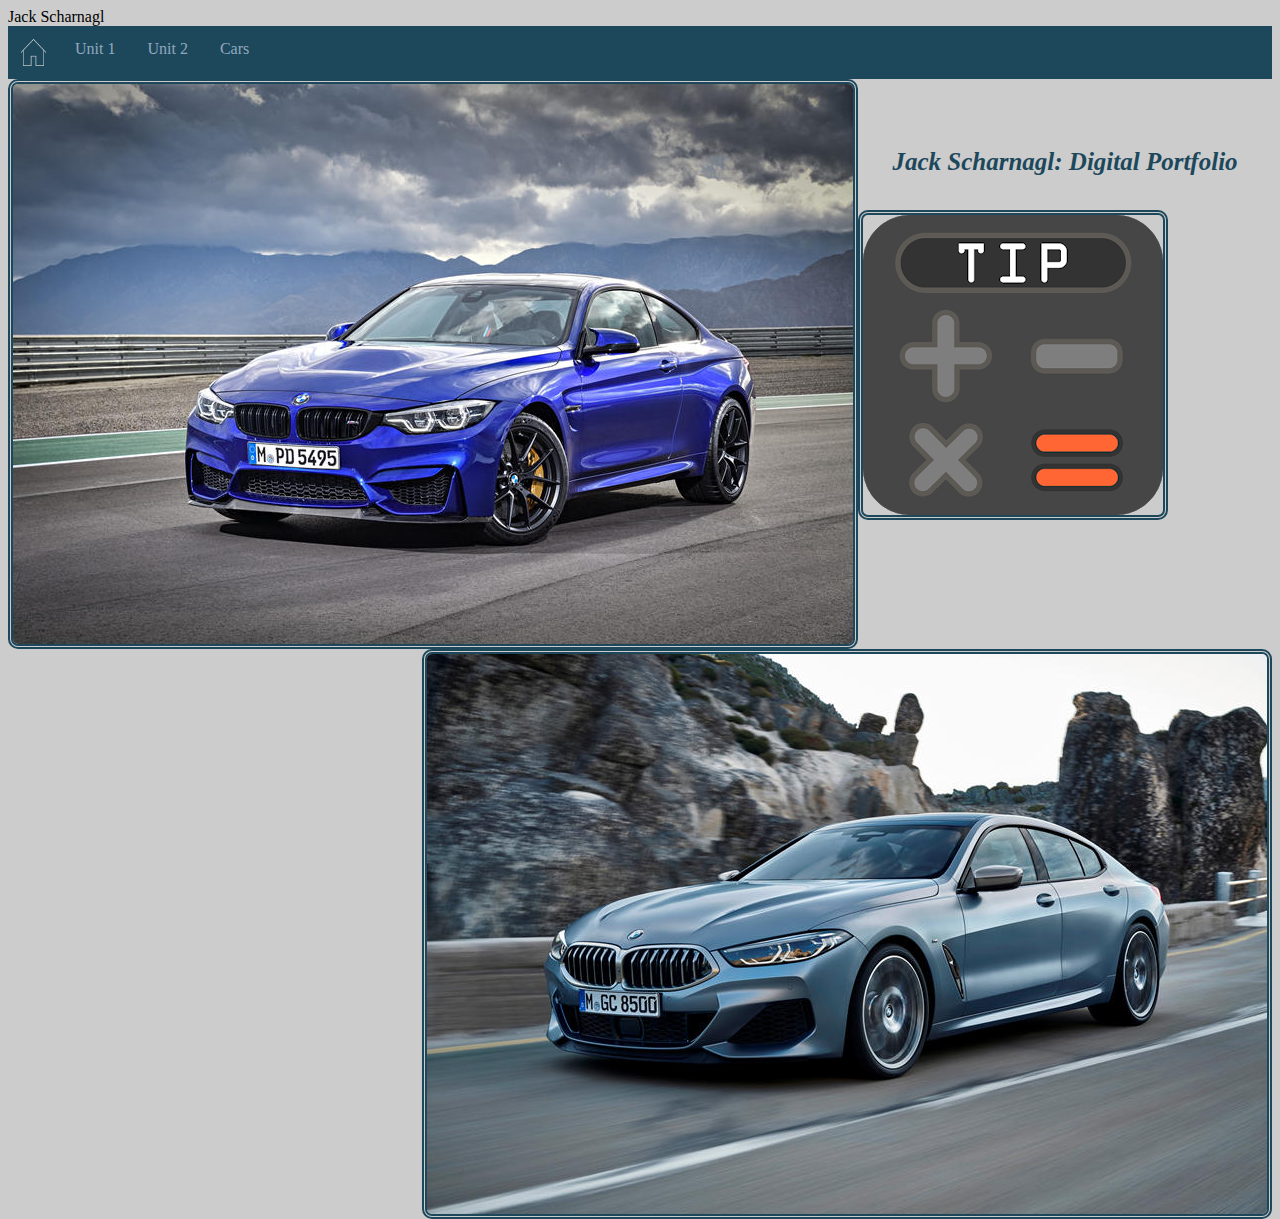
==== index.html @ 953ba941 "Update index.html" ====
<!DOCTYPE html>
<html>
    <head>
        <title>Jack Scharnagl: Digital Portfolio</title>
        <link rel="stylesheet" type="text/css" href="mystyle.css"
              <h1> Jack Scharnagl</h1>
    </head>
    <body>
      <ul>
   <a href="index.html"><img src="house.jpg" width="41" height="43" alt="Home" align="left"></a>
  <li><a href="unit1.html">Unit 1</a></li>
  <li><a href="unit2.html">Unit 2</a></li>
  <li><a href="cars.html">Cars</a></li>
</ul>
  <a href="https://www.bmwusa.com/vehicles/4-series/m4/overview.html?cid=GOOGLE_%5BG%5D+BMW+%7C+National+%7C+Model+%7C+M4+-+T1+%7C+Exact&tier=tier1&maco=national&ch=paid_search&veh=NA&ds_rl=1255066&ds_rl=1255066&gclid=EAIaIQobChMI1Ym8lPSv5QIVBV8NCh3CHQINEAAYAiAAEgIDv_D_BwE&gclsrc=aw.ds"><img src="m4.jpg" alt="m4" align="left"></a>
 <a href="https://www.bmwusa.com/build-your-own.html#/series/M8/coupe"><img src="m8.jpg" alt="m8" ALIGN="right"></a>
      <br></br>
<h4>Jack Scharnagl: Digital Portfolio</h4> 
<a href="tip.html"><img src="tip.jpg" alt="icon"></a>
---- mystyle.css ----
body {
  background-image: "backy.jpg", "backy.jpg";
  background-color: #cccccc;
}  
ul {
    list-style-type: none;
    margin: 0;
    padding: 0;
    overflow: hidden;
    background-color: #1d485c;
    font-family:cursive;
  }

  li {
    float: left;
  }

  li a {
    display: block;
    color: #91a8bf;
    text-align: center;
    padding: 14px 16px;
    text-decoration: none;
  }
  li a:hover {
    background-color: #color: #1d485c;
    ;
  }
h1{
  text-align: center;
color: #1d485c;
text-decoration:line-through;
text-decoration-color: #1d485c;
text-decoration-style: dashed;
font-family: cursive;
}
img{
  border-radius: 10px;
  border-width: thick;
  border-color: #1d485c;
  border-style: double;
  align: center;
}
h2{
  color: #1d485c;
  font-family: cursive;
  font-style: italic;
  font-size: 59px;
  text-align: center;
}
p{
   color: #1d485c;
  font-family: cursive;
  font-style: italic;
  font-size: 39px;
  text-align: center;
}
h4{
   color: #1d485c;
  font-style: italic;
  font-size: 25px;
  text-align: center;
}
button{
 padding: 12px 28px;
  background-color: #578d9e;
  border: 2px solid white;
  font-family: cursive;
  font-style: italic;
  font-size: 16px;
  text-align: center;
  color:white;  
}
.clock{
  color: #1d485c;
  font-style: italic;
  font-size: 25px;
  text-align: center;
}
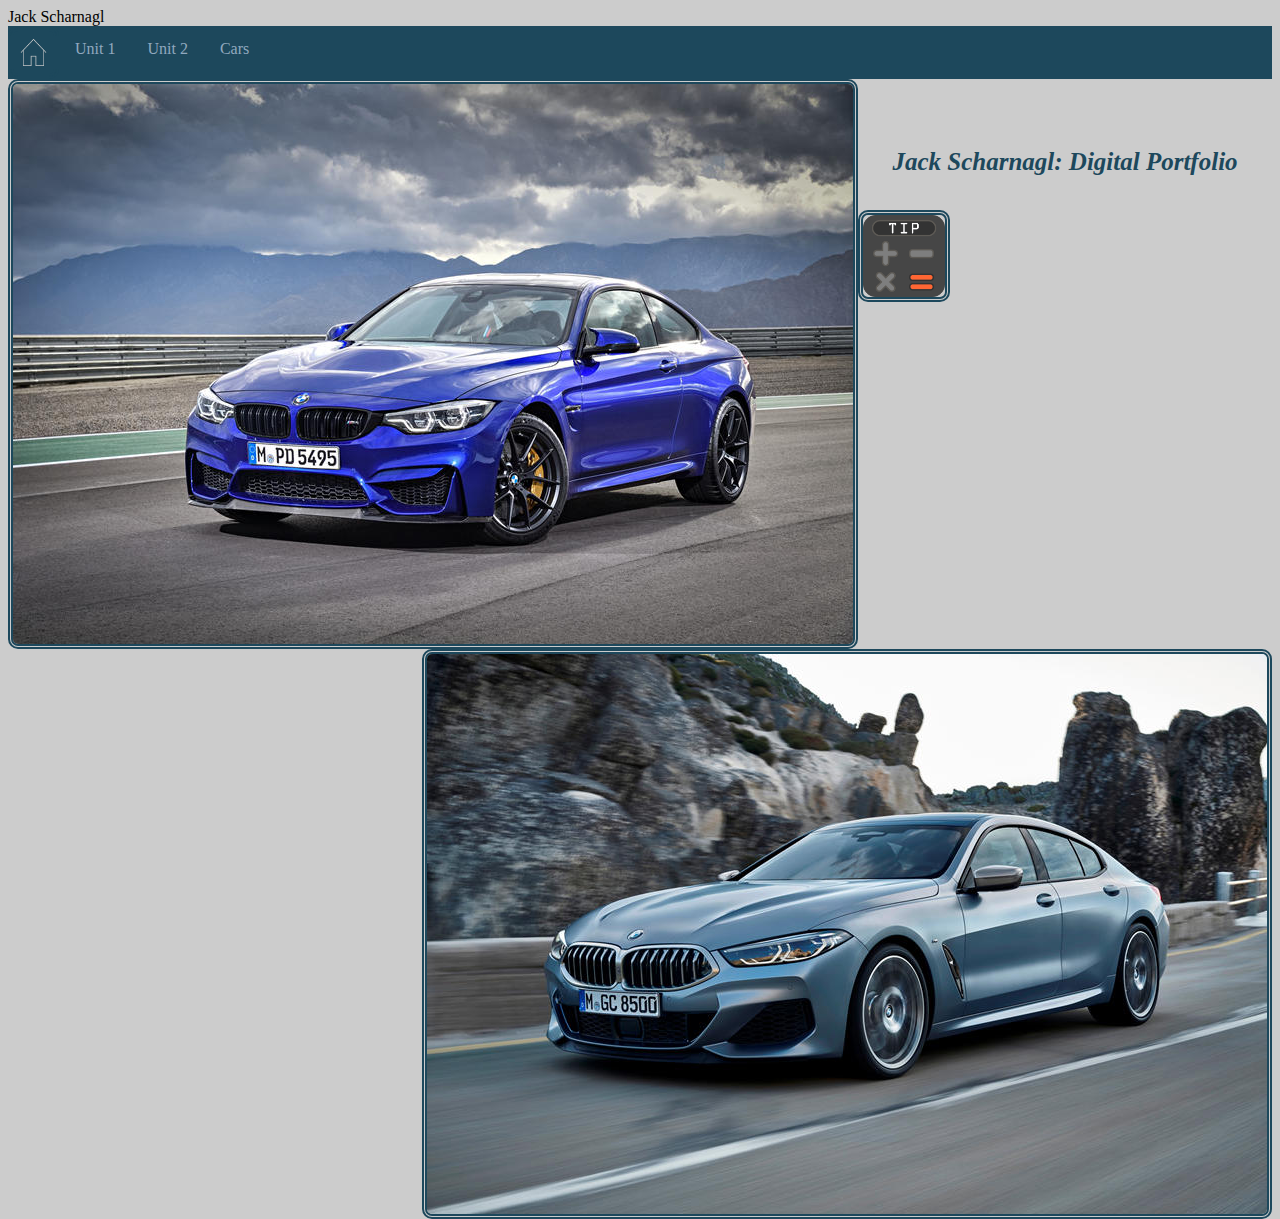
==== commit d6b20040: "Update index.html" ====
--- a/index.html
+++ b/index.html
@@ -17,6 +17,6 @@
  <a href="https://www.bmwusa.com/build-your-own.html#/series/M8/coupe"><img src="m8.jpg" alt="m8" ALIGN="right"></a>
       <br></br>
 <h4>Jack Scharnagl: Digital Portfolio</h4> 
-<a href="tip.html"><img src="tip.jpg" alt="icon"></a>
+<a href="tip.html"><img src="tip.jpg" style="width:82px; height:82px" alt="icon"></a>
 
 
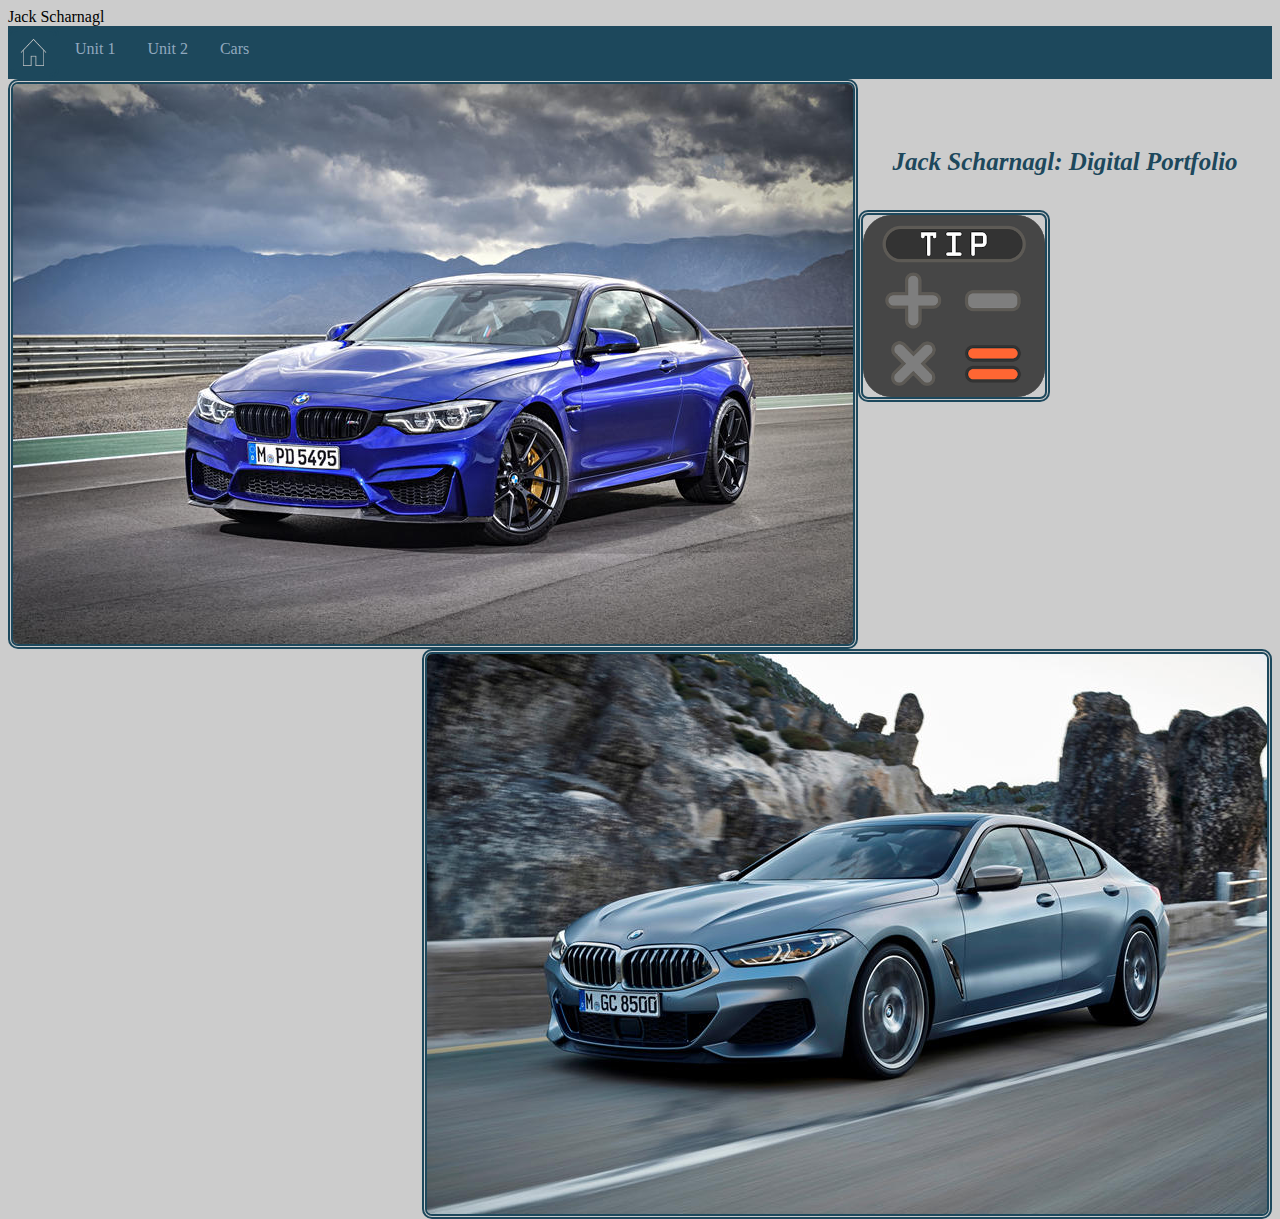
==== commit 64af3295: "Update index.html" ====
--- a/index.html
+++ b/index.html
@@ -17,6 +17,6 @@
  <a href="https://www.bmwusa.com/build-your-own.html#/series/M8/coupe"><img src="m8.jpg" alt="m8" ALIGN="right"></a>
       <br></br>
 <h4>Jack Scharnagl: Digital Portfolio</h4> 
-<a href="tip.html"><img src="tip.jpg" style="width:82px; height:82px" alt="icon"></a>
+<a href="tip.html"><img src="tip.jpg" style="width:182px; height:182px" alt="icon"></a>
 
 
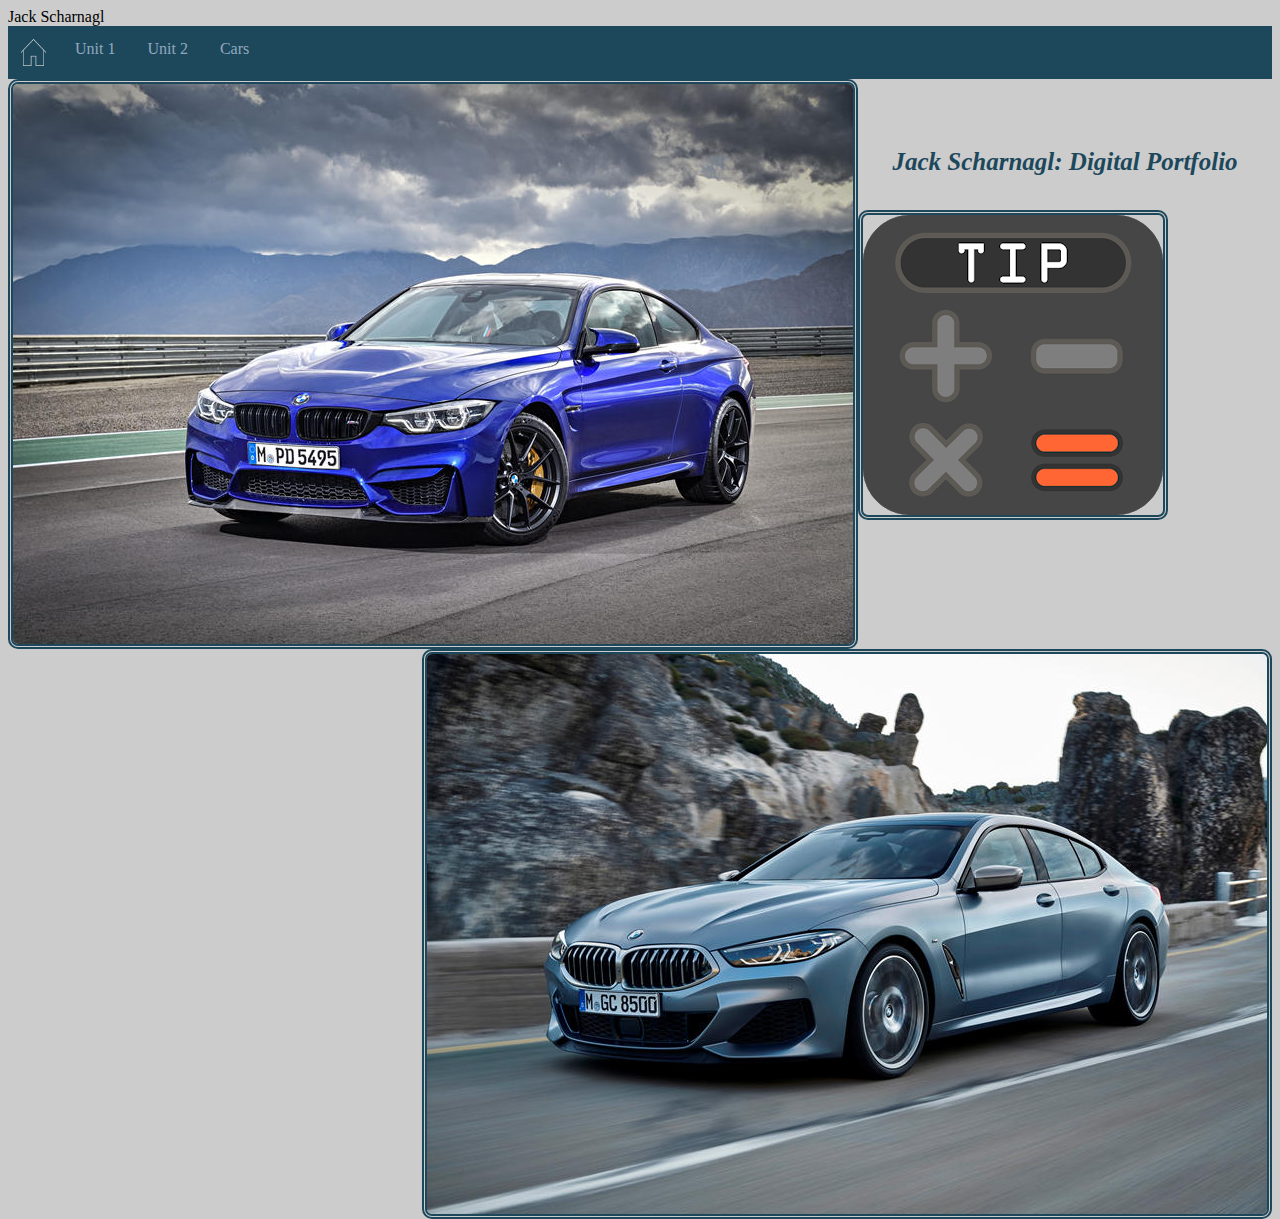
==== commit ff3749e4: "Update index.html" ====
--- a/index.html
+++ b/index.html
@@ -17,6 +17,7 @@
  <a href="https://www.bmwusa.com/build-your-own.html#/series/M8/coupe"><img src="m8.jpg" alt="m8" ALIGN="right"></a>
       <br></br>
 <h4>Jack Scharnagl: Digital Portfolio</h4> 
-<a href="tip.html"><img src="tip.jpg" style="width:182px; height:182px" alt="icon"></a>
+<div class="app">
+<a href="tip.html"><img src="tip.jpg" alt="icon" align="center"></a>
+</div>
 
-
--- a/mystyle.css
+++ b/mystyle.css
@@ -77,3 +77,6 @@
   font-size: 25px;
   text-align: center;
 }
+.app{
+  align: center;
+  
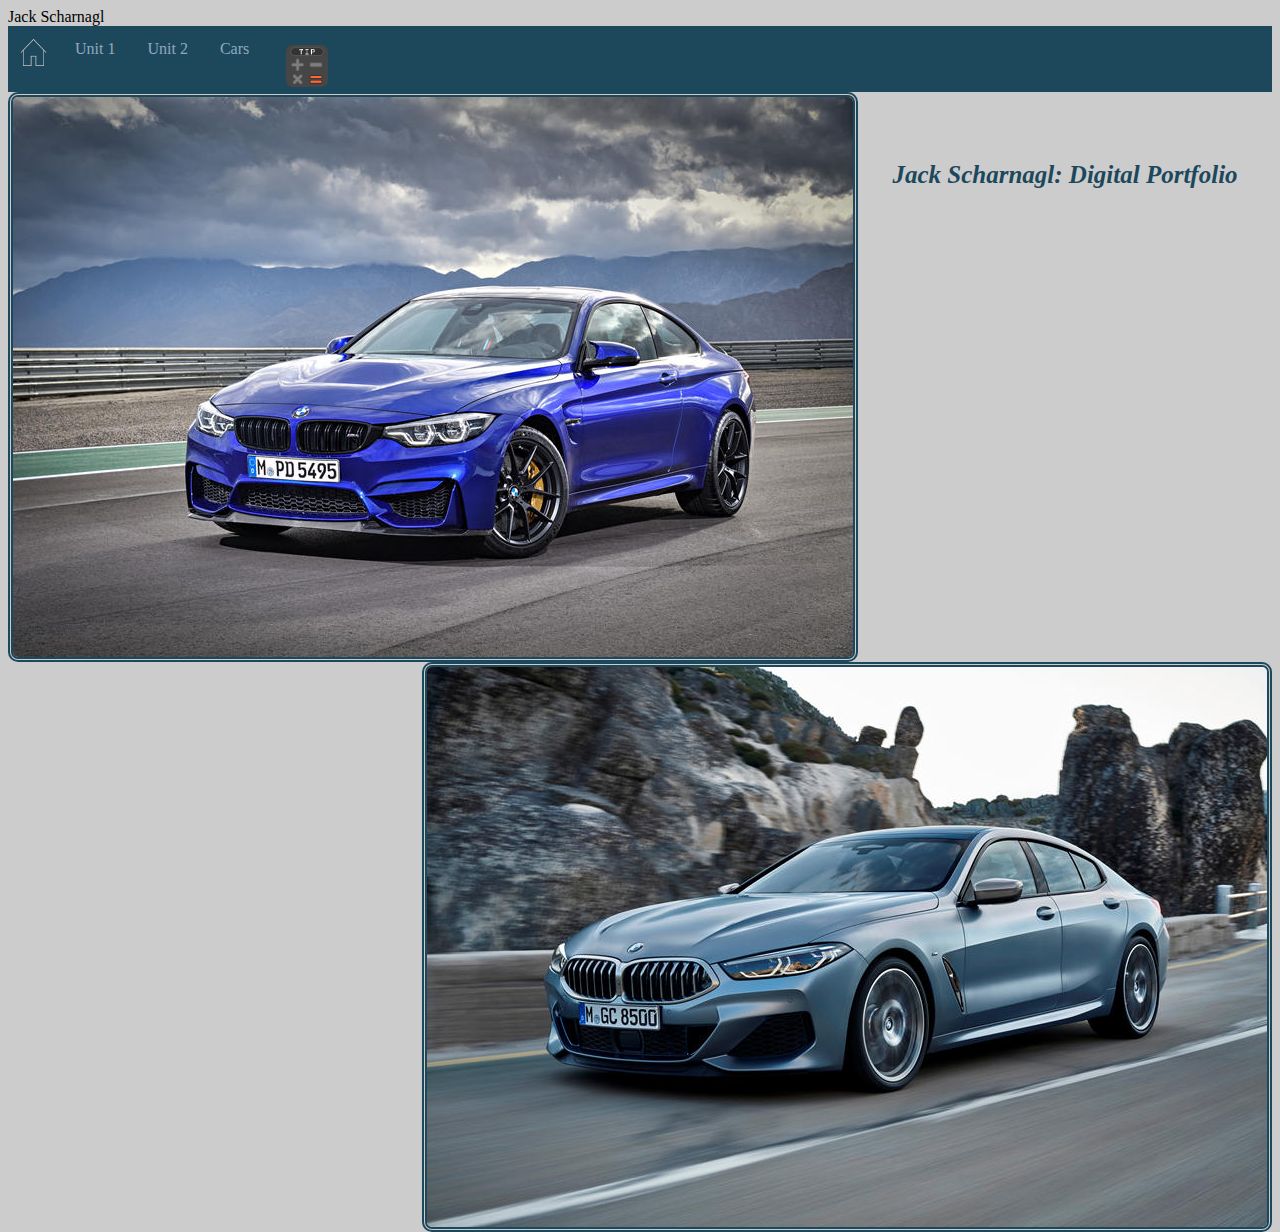
==== commit 10e45420: "Update index.html" ====
--- a/index.html
+++ b/index.html
@@ -12,12 +12,11 @@
   <li><a href="unit1.html">Unit 1</a></li>
   <li><a href="unit2.html">Unit 2</a></li>
   <li><a href="cars.html">Cars</a></li>
+        <li><a href="tip.html"><img src="tip.jpg" alt="icon" align="left" width="42" height="42"></a></li>
+      
 </ul>
   <a href="https://www.bmwusa.com/vehicles/4-series/m4/overview.html?cid=GOOGLE_%5BG%5D+BMW+%7C+National+%7C+Model+%7C+M4+-+T1+%7C+Exact&tier=tier1&maco=national&ch=paid_search&veh=NA&ds_rl=1255066&ds_rl=1255066&gclid=EAIaIQobChMI1Ym8lPSv5QIVBV8NCh3CHQINEAAYAiAAEgIDv_D_BwE&gclsrc=aw.ds"><img src="m4.jpg" alt="m4" align="left"></a>
  <a href="https://www.bmwusa.com/build-your-own.html#/series/M8/coupe"><img src="m8.jpg" alt="m8" ALIGN="right"></a>
       <br></br>
 <h4>Jack Scharnagl: Digital Portfolio</h4> 
-<div class="app">
-<a href="tip.html"><img src="tip.jpg" alt="icon" align="center"></a>
-</div>
 
--- a/mystyle.css
+++ b/mystyle.css
@@ -79,4 +79,5 @@
 }
 .app{
   align: center;
-  
+  height: 142
+  width: 142px;
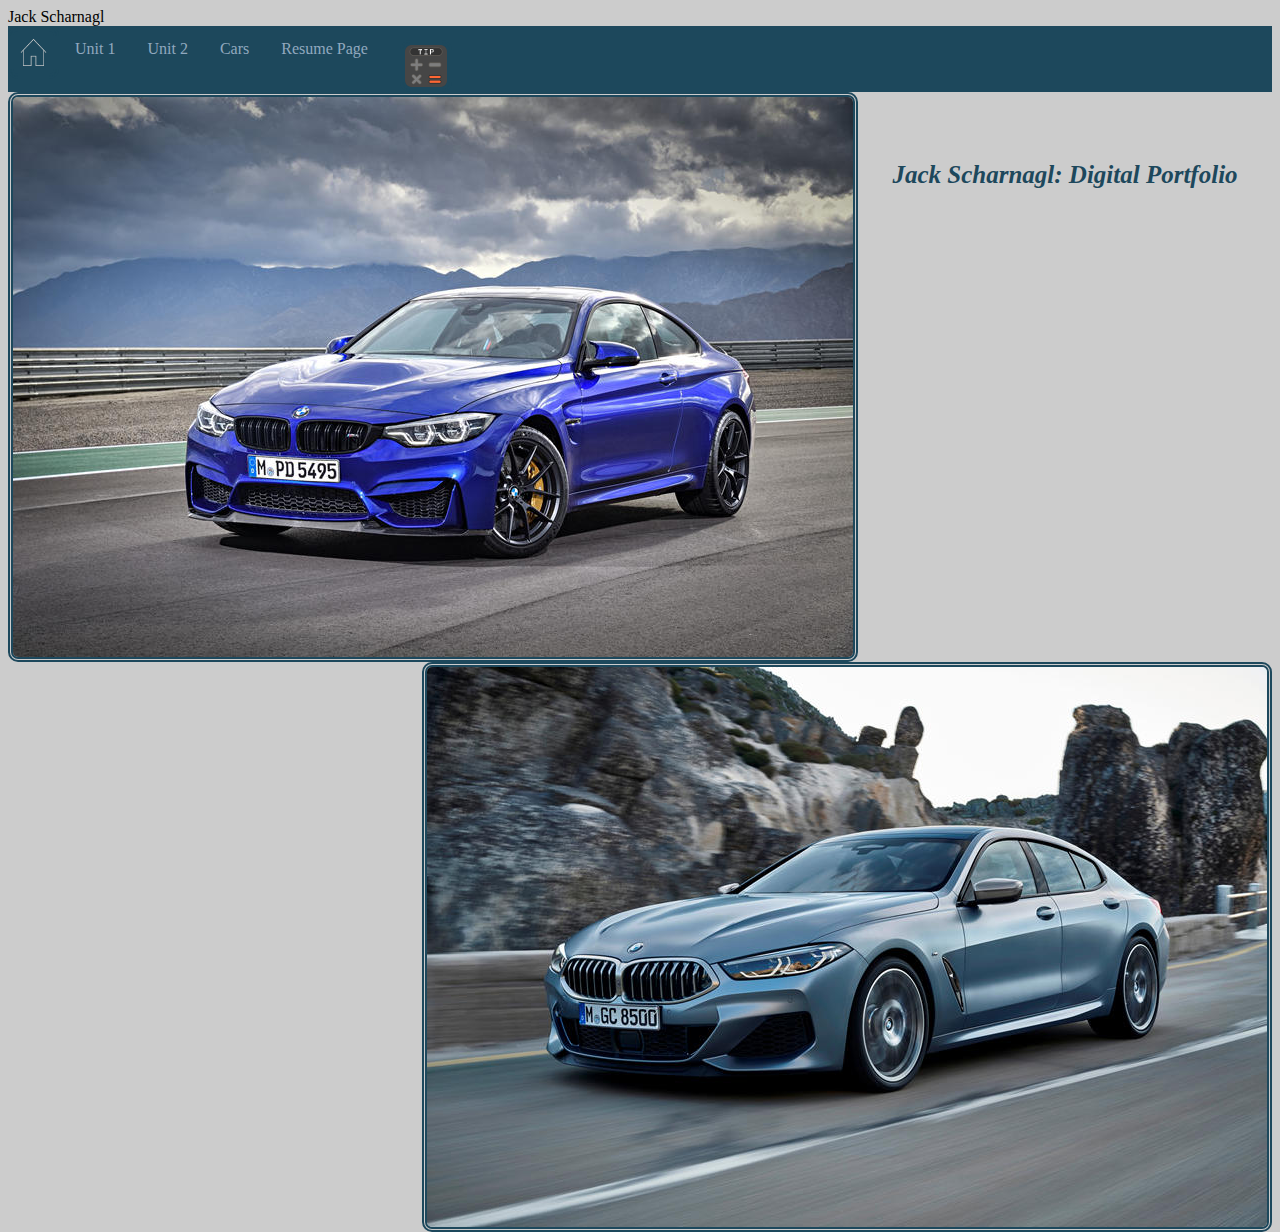
==== commit e5ce3961: "Update index.html" ====
--- a/index.html
+++ b/index.html
@@ -12,6 +12,8 @@
   <li><a href="unit1.html">Unit 1</a></li>
   <li><a href="unit2.html">Unit 2</a></li>
   <li><a href="cars.html">Cars</a></li>
+  <li><a href="https://jackscharnagl.github.io/TCA2.github.io/">Resume Page</a></li>
+     
         <li><a href="tip.html"><img src="tip.jpg" alt="icon" align="left" width="42" height="42"></a></li>
       
 </ul>
--- a/mystyle.css
+++ b/mystyle.css
@@ -1,7 +1,7 @@
 body {
   background-image: "backy.jpg", "backy.jpg";
   background-color: #cccccc;
-}  
+}
 ul {
     list-style-type: none;
     margin: 0;
@@ -52,7 +52,7 @@
    color: #1d485c;
   font-family: cursive;
   font-style: italic;
-  font-size: 39px;
+  font-size: 24px;
   text-align: center;
 }
 h4{
@@ -69,7 +69,7 @@
   font-style: italic;
   font-size: 16px;
   text-align: center;
-  color:white;  
+  color:white;
 }
 .clock{
   color: #1d485c;
@@ -81,3 +81,13 @@
   align: center;
   height: 142
   width: 142px;
+}
+table, th, td{
+  text-align:center;
+  font-size: 18px;
+}
+th, td{
+  width: 939px;
+  font-family: inherit;
+  color: 
+}
